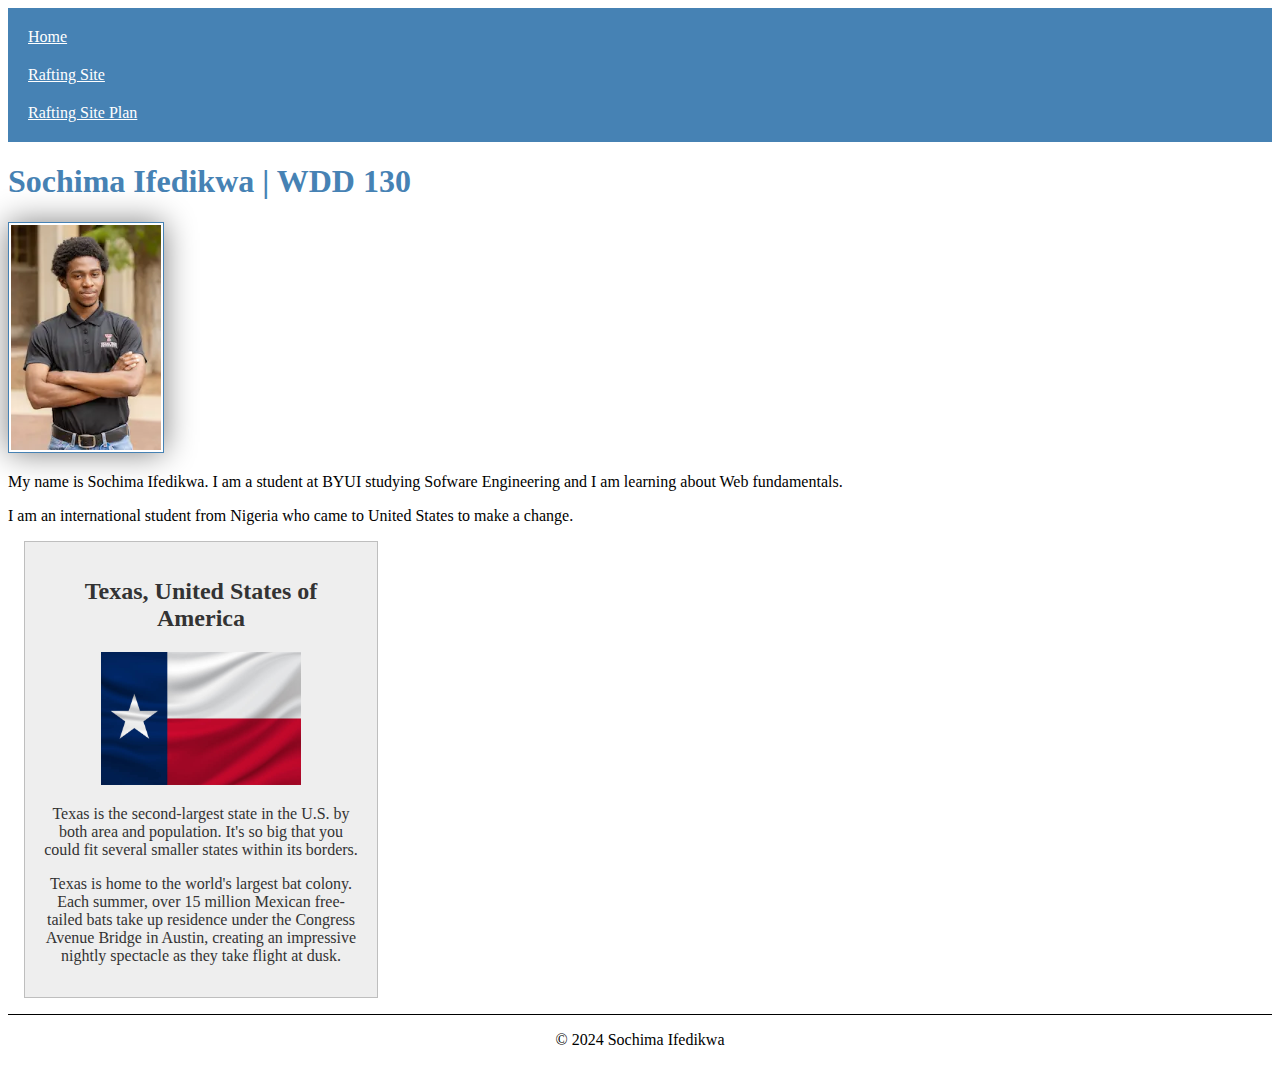
==== index.html @ 6b9115c0 "added a comment to the index file" ====
<!DOCTYPE html>
<html lang="en-ng">
    <head>
        <meta charset="utf-8">
        <meta name="viewport" content="width=device-width, initial-scale=1.0">
        <title>Sochima Ifedikwa | WDD 130</title> 
        <link rel="stylesheet" href="styles/styles.css">
        <meta name="description" content="sochima ifedikwa's homepage showing my new skills in html and css">
        <meta name="author" content="sochima ifedikwa">
    </head>
    <body>
        <header>
            <!-- The nav is used to add navigations to the website -->
            <nav>
                <a href="#">Home</a>
                <a href="wwr/">Rafting Site</a>
                <a href="wwr/site-plan-rafting.html">Rafting Site Plan</a>
            </nav>
        </header>
        <main>
            <h1>Sochima Ifedikwa | WDD 130</h1>
            <img src="images/compressed_pic.webp" alt="A potrait picture of me" width="200">
            <p>My name is Sochima Ifedikwa. I am a student at BYUI studying Sofware Engineering and I am learning about Web fundamentals.</p>
            <p>I am an international student from Nigeria who came to United States to make a change.
        </main>
        <aside>
            <h2>Texas, United States of America</h2>
            <img src="images/texas_flag.jpg" alt="texas flag" >
            <P>Texas is the second-largest state in the U.S. by both area and population. It's so big that you could fit several smaller states within its borders.</P>
            <p>Texas is home to the world's largest bat colony. Each summer, over 15 million Mexican free-tailed bats take up residence under the Congress Avenue Bridge in Austin, creating an impressive nightly spectacle as they take flight at dusk.</p>
        </aside>
        <footer>
            <p>&copy; 2024 Sochima Ifedikwa</p>
        </footer>
    </body>
</html>
---- styles/styles.css ----
nav {
    background-color: steelblue;
    padding: 10px;
}

nav a {
    color: white;
    display: block;
    padding: 10px;

}

h1 {
    color: steelblue;
}
/*  */
main img {
    width: 150px;
    height: auto;
    border: 1px solid steelblue;
    padding: 2px;
    box-shadow: 0 0 30px gray;
}

p {
    padding: 0; 
}

main {
    max-width: 840px;
}

aside {
    width: 20rem;
    margin: 1rem;
    border: 1px solid rgba(0, 0, 0, 0.2); /* 1 */
    padding: 1rem;
    background-color: #eee;
    color: #333;
    text-align: center;
}

aside img {
    width: 200px;
    height: auto;
}

footer {
    margin-top: 15px;
    border-top: 1px solid #000;
    text-align: center;
}
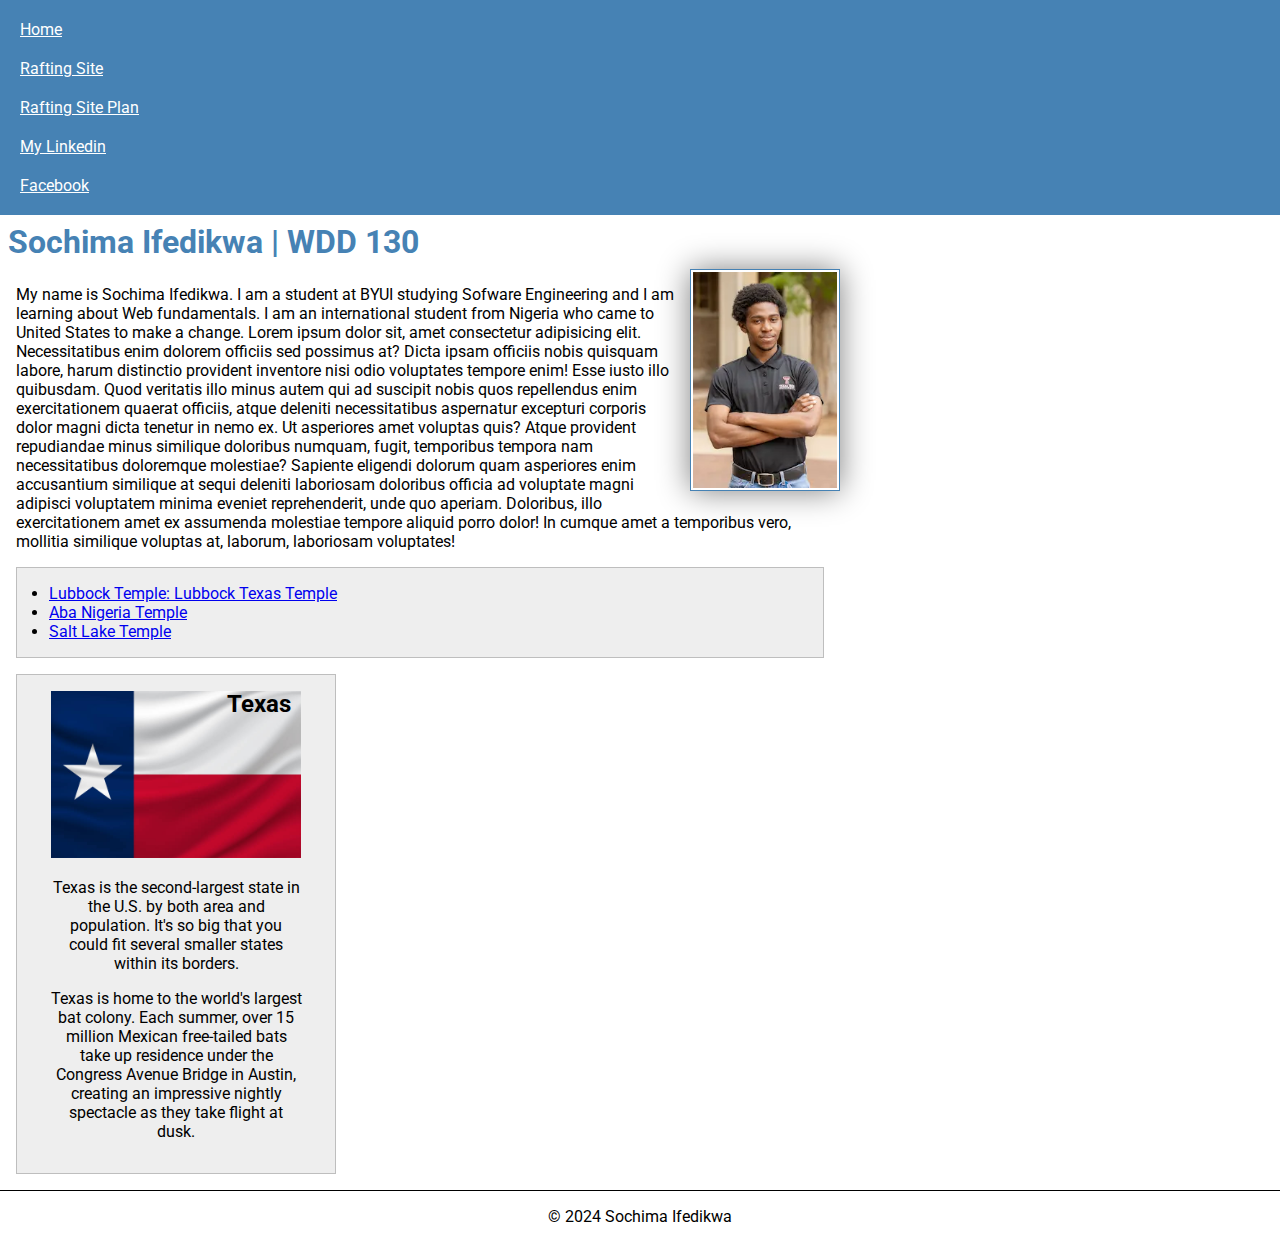
==== commit 57a045e8: "improved the CSS and HTML page" ====
--- a/index.html
+++ b/index.html
@@ -5,8 +5,12 @@
         <meta name="viewport" content="width=device-width, initial-scale=1.0">
         <title>Sochima Ifedikwa | WDD 130</title> 
         <link rel="stylesheet" href="styles/styles.css">
+        <link rel="preconnect" href="https://fonts.googleapis.com">
+        <link rel="preconnect" href="https://fonts.gstatic.com" crossorigin>
+        <link href="https://fonts.googleapis.com/css2?family=Roboto:ital,wght@0,100;0,300;0,400;0,500;0,700;0,900;1,100;1,300;1,400;1,500;1,700;1,900&display=swap" rel="stylesheet">
         <meta name="description" content="sochima ifedikwa's homepage showing my new skills in html and css">
         <meta name="author" content="sochima ifedikwa">
+
     </head>
     <body>
         <header>
@@ -15,16 +19,29 @@
                 <a href="#">Home</a>
                 <a href="wwr/">Rafting Site</a>
                 <a href="wwr/site-plan-rafting.html">Rafting Site Plan</a>
+                <a href="https://www.linkedin.com/in/sochima-ifedikwa/">My Linkedin</a>
+                <a href="https://www.facebook.com/sochima.ifedikwa">Facebook</a>
             </nav>
         </header>
         <main>
             <h1>Sochima Ifedikwa | WDD 130</h1>
             <img src="images/compressed_pic.webp" alt="A potrait picture of me" width="200">
-            <p>My name is Sochima Ifedikwa. I am a student at BYUI studying Sofware Engineering and I am learning about Web fundamentals.</p>
-            <p>I am an international student from Nigeria who came to United States to make a change.
+            <p>My name is Sochima Ifedikwa. I am a student at BYUI studying Sofware Engineering and I am learning about Web fundamentals.
+            I am an international student from Nigeria who came to United States to make a change.
+            Lorem ipsum dolor sit, amet consectetur adipisicing elit. Necessitatibus enim dolorem officiis sed possimus at? Dicta ipsam officiis nobis quisquam labore, harum distinctio provident inventore nisi odio voluptates 
+            tempore enim! Esse iusto illo quibusdam. Quod veritatis illo minus autem qui ad suscipit nobis quos repellendus enim exercitationem quaerat officiis, atque deleniti necessitatibus aspernatur excepturi corporis 
+            dolor magni dicta tenetur in nemo ex. Ut asperiores amet voluptas quis? Atque provident repudiandae minus similique doloribus numquam, fugit, temporibus tempora nam necessitatibus doloremque molestiae? Sapiente 
+            eligendi dolorum quam asperiores enim accusantium similique at sequi deleniti laboriosam doloribus officia ad voluptate magni adipisci voluptatem minima eveniet reprehenderit, unde quo aperiam. Doloribus, illo 
+            exercitationem amet ex assumenda molestiae tempore aliquid porro dolor! In cumque amet a temporibus vero, mollitia similique voluptas at, laborum, laboriosam voluptates!</p>
+            <ul class="box indent">
+                <!-- <p>I have not been to a lot of temples but these are the temples that I have seen pictures of</p> -->
+                <li><a href="https://www.churchofjesuschrist.org/temples/details/lubbock-texas-temple?lang=eng" target="_blank">Lubbock Temple: Lubbock Texas Temple</a></li>
+                <li><a href="https://www.churchofjesuschrist.org/temples/details/aba-nigeria-temple?lang=eng" target="_blank">Aba Nigeria Temple</a></li>
+                <li><a href="https://www.churchofjesuschrist.org/temples/details/salt-lake-temple?lang=eng" target="_blank">Salt Lake Temple</a></li>
+            </ul>
         </main>
-        <aside>
-            <h2>Texas, United States of America</h2>
+        <aside class="box">
+            <h2>Texas</h2>
             <img src="images/texas_flag.jpg" alt="texas flag" >
             <P>Texas is the second-largest state in the U.S. by both area and population. It's so big that you could fit several smaller states within its borders.</P>
             <p>Texas is home to the world's largest bat colony. Each summer, over 15 million Mexican free-tailed bats take up residence under the Congress Avenue Bridge in Austin, creating an impressive nightly spectacle as they take flight at dusk.</p>
@@ -33,4 +50,5 @@
             <p>&copy; 2024 Sochima Ifedikwa</p>
         </footer>
     </body>
+    <!-- This page was last updated on 09/10/2024 at 10:27 PM -->
 </html>--- a/styles/styles.css
+++ b/styles/styles.css
@@ -1,5 +1,21 @@
+:root {
+    --background-color: steelblue;
+}
+
+
+* {
+    box-sizing: border-box;
+    margin: 0;
+    padding: 0;
+}
+
+body {
+    font-size: 16px;
+    font-family: Roboto, Arial, sans-serif;
+}
+
 nav {
-    background-color: steelblue;
+    background-color: var(--background-color);
     padding: 10px;
 }
 
@@ -11,42 +27,67 @@
 }
 
 h1 {
-    color: steelblue;
-}
-/*  */
-main img {
-    width: 150px;
-    height: auto;
-    border: 1px solid steelblue;
-    padding: 2px;
-    box-shadow: 0 0 30px gray;
+    color: var(--background-color);
+    padding: 0.5rem;
 }
 
+
 p {
-    padding: 0; 
+    /* padding: 2px; */
+    margin: 1rem; 
 }
 
 main {
     max-width: 840px;
 }
 
+main img {
+    width: 150px;
+    height: auto;
+    border: 1px solid steelblue;
+    margin: 0 0 1rem 1rem;
+    padding: 2px;
+    box-shadow: 0 0 30px gray;
+    float: right;
+    
+}
+
 aside {
     width: 20rem;
-    margin: 1rem;
-    border: 1px solid rgba(0, 0, 0, 0.2); /* 1 */
-    padding: 1rem;
-    background-color: #eee;
-    color: #333;
     text-align: center;
+    position: relative;
 }
 
+
 aside img {
-    width: 200px;
+    width: 250px;
     height: auto;
+}
+
+
+aside h2 {
+    position: absolute;
+    top: 15px;
+    left: 210px; ;
 }
 
 footer {
     margin-top: 15px;
     border-top: 1px solid #000;
     text-align: center;
+}
+
+
+/* Class Selectors */
+
+.box {
+    margin: 1rem;
+    padding: 1rem;
+    border: 1px solid rgba(0, 0, 0, 0.2);
+    background-color: #eee;
+    color: #000;
+}
+
+.indent{
+    padding-left: 2rem;
 }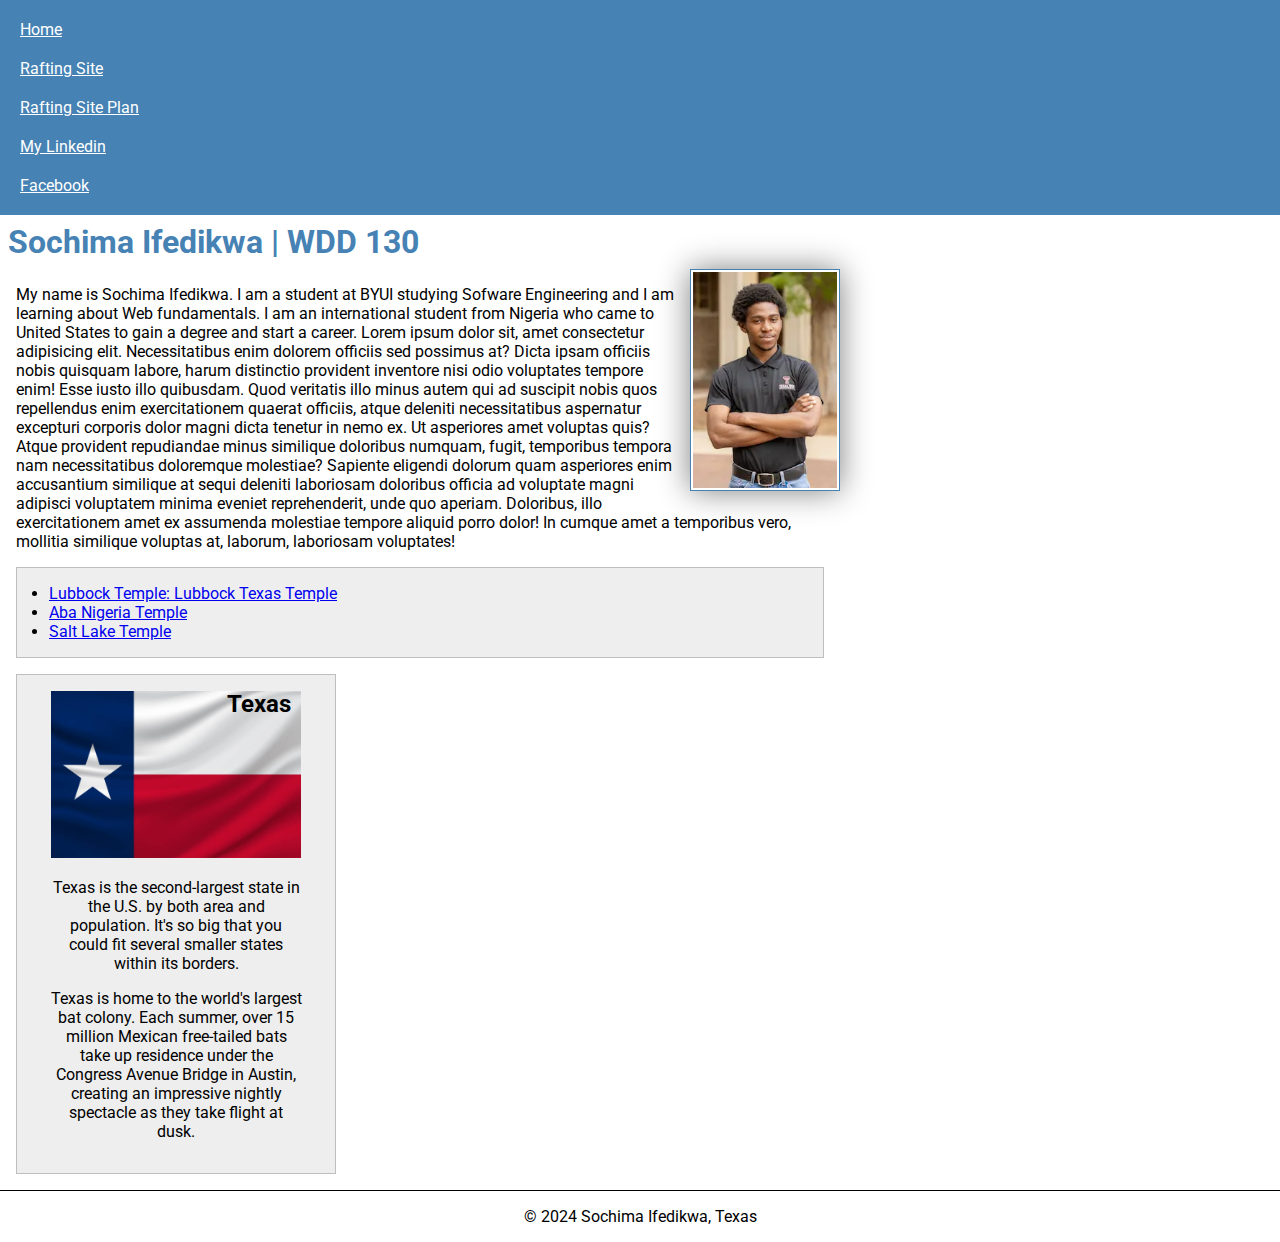
==== commit 162ea8d8: "modification of index page" ====
--- a/index.html
+++ b/index.html
@@ -27,7 +27,7 @@
             <h1>Sochima Ifedikwa | WDD 130</h1>
             <img src="images/compressed_pic.webp" alt="A potrait picture of me" width="200">
             <p>My name is Sochima Ifedikwa. I am a student at BYUI studying Sofware Engineering and I am learning about Web fundamentals.
-            I am an international student from Nigeria who came to United States to make a change.
+            I am an international student from Nigeria who came to United States to gain a degree and start a career.
             Lorem ipsum dolor sit, amet consectetur adipisicing elit. Necessitatibus enim dolorem officiis sed possimus at? Dicta ipsam officiis nobis quisquam labore, harum distinctio provident inventore nisi odio voluptates 
             tempore enim! Esse iusto illo quibusdam. Quod veritatis illo minus autem qui ad suscipit nobis quos repellendus enim exercitationem quaerat officiis, atque deleniti necessitatibus aspernatur excepturi corporis 
             dolor magni dicta tenetur in nemo ex. Ut asperiores amet voluptas quis? Atque provident repudiandae minus similique doloribus numquam, fugit, temporibus tempora nam necessitatibus doloremque molestiae? Sapiente 
@@ -47,7 +47,7 @@
             <p>Texas is home to the world's largest bat colony. Each summer, over 15 million Mexican free-tailed bats take up residence under the Congress Avenue Bridge in Austin, creating an impressive nightly spectacle as they take flight at dusk.</p>
         </aside>
         <footer>
-            <p>&copy; 2024 Sochima Ifedikwa</p>
+            <p>&copy; 2024 Sochima Ifedikwa, Texas</p>
         </footer>
     </body>
     <!-- This page was last updated on 09/10/2024 at 10:27 PM -->
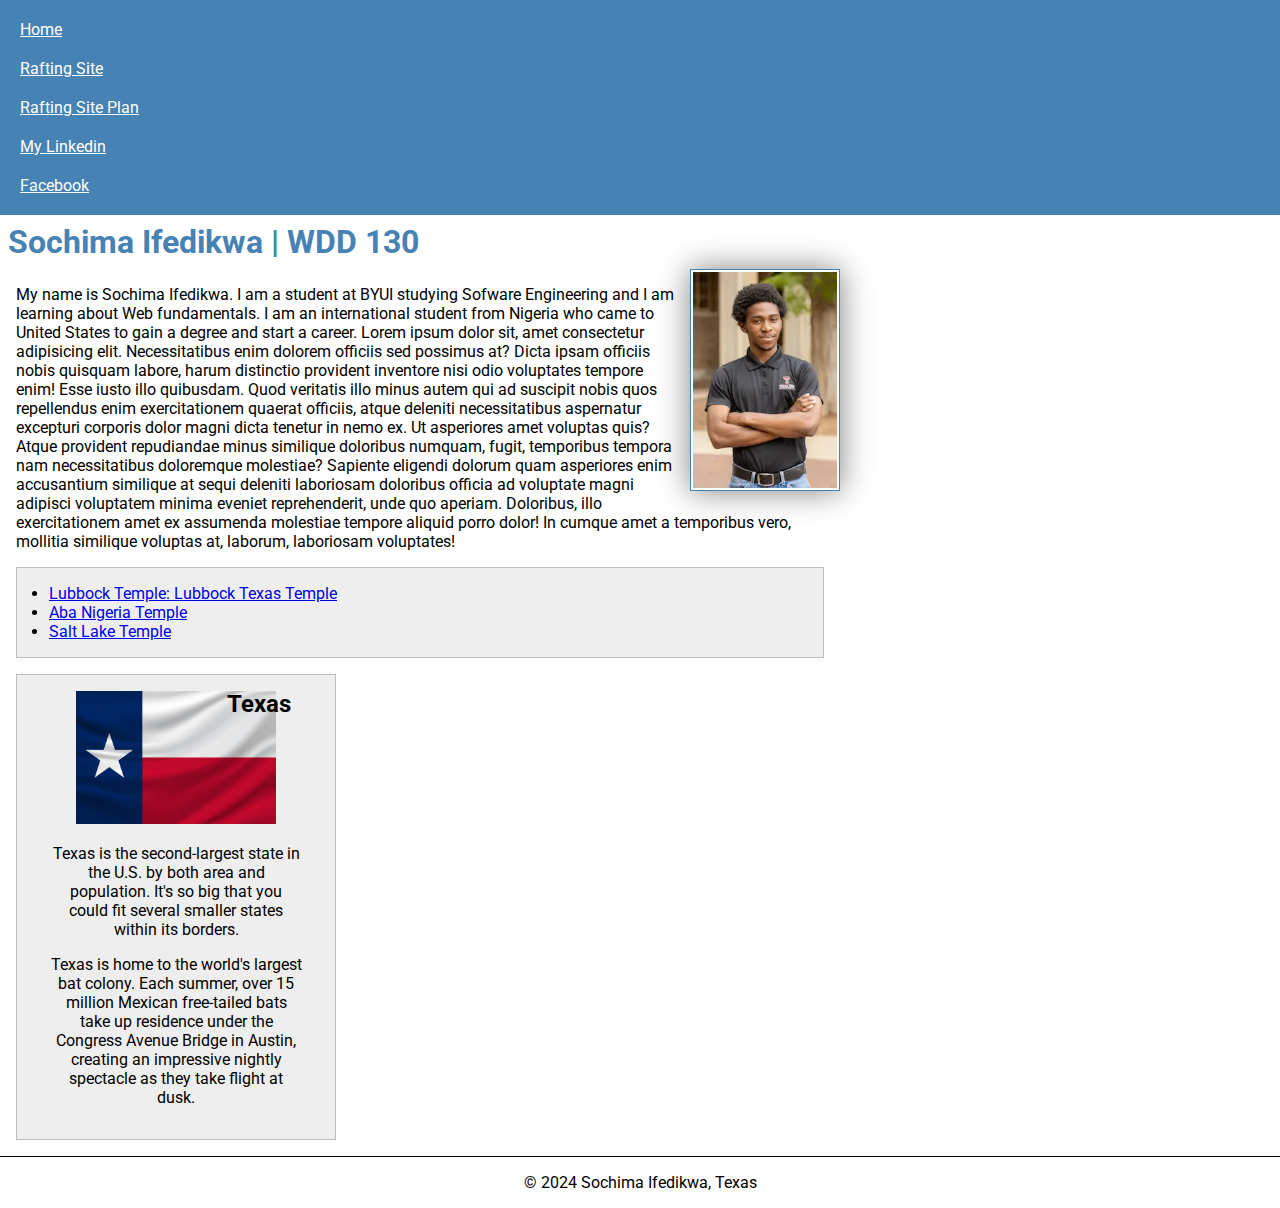
==== commit 0b898d86: "updated profile image name and updated element tag to lowercase" ====
--- a/index.html
+++ b/index.html
@@ -1,5 +1,5 @@
 <!DOCTYPE html>
-<html lang="en-ng">
+<html lang="en-US">
     <head>
         <meta charset="utf-8">
         <meta name="viewport" content="width=device-width, initial-scale=1.0">
@@ -25,7 +25,7 @@
         </header>
         <main>
             <h1>Sochima Ifedikwa | WDD 130</h1>
-            <img src="images/compressed_pic.webp" alt="A potrait picture of me" width="200">
+            <img src="images/profile.webp" alt="A potrait picture of me" width="200">
             <p>My name is Sochima Ifedikwa. I am a student at BYUI studying Sofware Engineering and I am learning about Web fundamentals.
             I am an international student from Nigeria who came to United States to gain a degree and start a career.
             Lorem ipsum dolor sit, amet consectetur adipisicing elit. Necessitatibus enim dolorem officiis sed possimus at? Dicta ipsam officiis nobis quisquam labore, harum distinctio provident inventore nisi odio voluptates 
@@ -43,7 +43,7 @@
         <aside class="box">
             <h2>Texas</h2>
             <img src="images/texas_flag.jpg" alt="texas flag" >
-            <P>Texas is the second-largest state in the U.S. by both area and population. It's so big that you could fit several smaller states within its borders.</P>
+            <p>Texas is the second-largest state in the U.S. by both area and population. It's so big that you could fit several smaller states within its borders.</p>
             <p>Texas is home to the world's largest bat colony. Each summer, over 15 million Mexican free-tailed bats take up residence under the Congress Avenue Bridge in Austin, creating an impressive nightly spectacle as they take flight at dusk.</p>
         </aside>
         <footer>
--- a/styles/styles.css
+++ b/styles/styles.css
@@ -33,7 +33,7 @@
 
 
 p {
-    /* padding: 2px; */
+    padding: 0;
     margin: 1rem; 
 }
 
@@ -54,13 +54,18 @@
 
 aside {
     width: 20rem;
+    margin: 1rem;
+    border: 1px solid rgba(0, 0, 0, 0.2);
+    padding: 1rem;
+    background-color: #eee;
+    color: #000;
     text-align: center;
     position: relative;
 }
 
 
 aside img {
-    width: 250px;
+    width: 200px;
     height: auto;
 }
 
@@ -90,4 +95,4 @@
 
 .indent{
     padding-left: 2rem;
-}+}
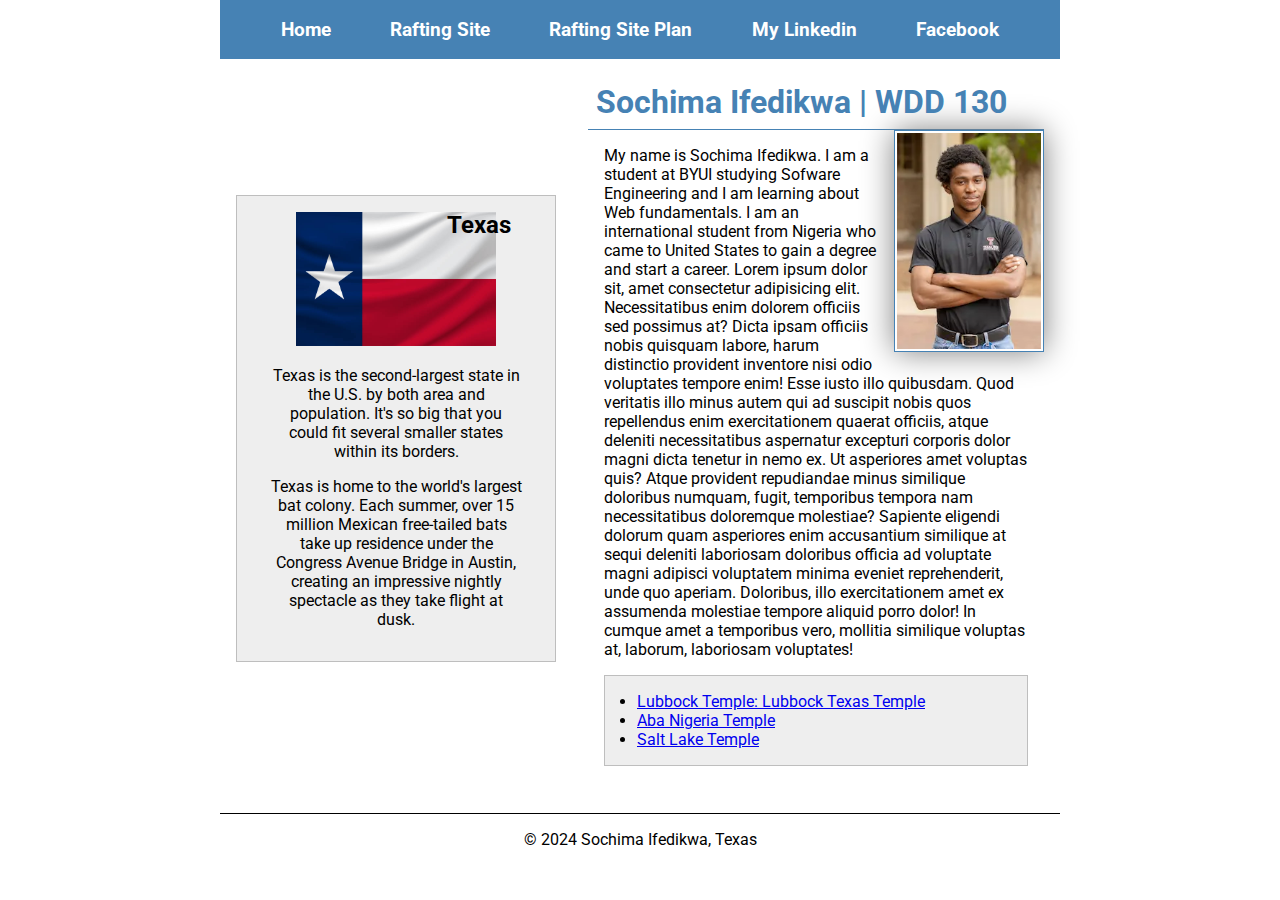
==== commit 38b30d11: "updated index to include a flex and grid positioning" ====
--- a/index.html
+++ b/index.html
@@ -3,13 +3,14 @@
     <head>
         <meta charset="utf-8">
         <meta name="viewport" content="width=device-width, initial-scale=1.0">
-        <title>Sochima Ifedikwa | WDD 130</title> 
+        <title>Sochima Ifedikwa | WDD 130</title>
+        <meta name="description" content="sochima ifedikwa's homepage showing my new skills in html and css">
+        <meta name="author" content="sochima ifedikwa"> 
         <link rel="stylesheet" href="styles/styles.css">
         <link rel="preconnect" href="https://fonts.googleapis.com">
         <link rel="preconnect" href="https://fonts.gstatic.com" crossorigin>
         <link href="https://fonts.googleapis.com/css2?family=Roboto:ital,wght@0,100;0,300;0,400;0,500;0,700;0,900;1,100;1,300;1,400;1,500;1,700;1,900&display=swap" rel="stylesheet">
-        <meta name="description" content="sochima ifedikwa's homepage showing my new skills in html and css">
-        <meta name="author" content="sochima ifedikwa">
+        
 
     </head>
     <body>
@@ -23,29 +24,32 @@
                 <a href="https://www.facebook.com/sochima.ifedikwa">Facebook</a>
             </nav>
         </header>
-        <main>
-            <h1>Sochima Ifedikwa | WDD 130</h1>
-            <img src="images/profile.webp" alt="A potrait picture of me" width="200">
-            <p>My name is Sochima Ifedikwa. I am a student at BYUI studying Sofware Engineering and I am learning about Web fundamentals.
-            I am an international student from Nigeria who came to United States to gain a degree and start a career.
-            Lorem ipsum dolor sit, amet consectetur adipisicing elit. Necessitatibus enim dolorem officiis sed possimus at? Dicta ipsam officiis nobis quisquam labore, harum distinctio provident inventore nisi odio voluptates 
-            tempore enim! Esse iusto illo quibusdam. Quod veritatis illo minus autem qui ad suscipit nobis quos repellendus enim exercitationem quaerat officiis, atque deleniti necessitatibus aspernatur excepturi corporis 
-            dolor magni dicta tenetur in nemo ex. Ut asperiores amet voluptas quis? Atque provident repudiandae minus similique doloribus numquam, fugit, temporibus tempora nam necessitatibus doloremque molestiae? Sapiente 
-            eligendi dolorum quam asperiores enim accusantium similique at sequi deleniti laboriosam doloribus officia ad voluptate magni adipisci voluptatem minima eveniet reprehenderit, unde quo aperiam. Doloribus, illo 
-            exercitationem amet ex assumenda molestiae tempore aliquid porro dolor! In cumque amet a temporibus vero, mollitia similique voluptas at, laborum, laboriosam voluptates!</p>
-            <ul class="box indent">
-                <!-- <p>I have not been to a lot of temples but these are the temples that I have seen pictures of</p> -->
-                <li><a href="https://www.churchofjesuschrist.org/temples/details/lubbock-texas-temple?lang=eng" target="_blank">Lubbock Temple: Lubbock Texas Temple</a></li>
-                <li><a href="https://www.churchofjesuschrist.org/temples/details/aba-nigeria-temple?lang=eng" target="_blank">Aba Nigeria Temple</a></li>
-                <li><a href="https://www.churchofjesuschrist.org/temples/details/salt-lake-temple?lang=eng" target="_blank">Salt Lake Temple</a></li>
-            </ul>
-        </main>
-        <aside class="box">
-            <h2>Texas</h2>
-            <img src="images/texas_flag.jpg" alt="texas flag" >
-            <p>Texas is the second-largest state in the U.S. by both area and population. It's so big that you could fit several smaller states within its borders.</p>
-            <p>Texas is home to the world's largest bat colony. Each summer, over 15 million Mexican free-tailed bats take up residence under the Congress Avenue Bridge in Austin, creating an impressive nightly spectacle as they take flight at dusk.</p>
-        </aside>
+        <div class="grid">
+            <main>
+                <h1>Sochima Ifedikwa | WDD 130</h1>
+                <img src="images/profile.webp" alt="A potrait picture of me" width="200">
+                <p>My name is Sochima Ifedikwa. I am a student at BYUI studying Sofware Engineering and I am learning about Web fundamentals.
+                I am an international student from Nigeria who came to United States to gain a degree and start a career.
+                Lorem ipsum dolor sit, amet consectetur adipisicing elit. Necessitatibus enim dolorem officiis sed possimus at? Dicta ipsam officiis nobis quisquam labore, harum distinctio provident inventore nisi odio voluptates 
+                tempore enim! Esse iusto illo quibusdam. Quod veritatis illo minus autem qui ad suscipit nobis quos repellendus enim exercitationem quaerat officiis, atque deleniti necessitatibus aspernatur excepturi corporis 
+                dolor magni dicta tenetur in nemo ex. Ut asperiores amet voluptas quis? Atque provident repudiandae minus similique doloribus numquam, fugit, temporibus tempora nam necessitatibus doloremque molestiae? Sapiente 
+                eligendi dolorum quam asperiores enim accusantium similique at sequi deleniti laboriosam doloribus officia ad voluptate magni adipisci voluptatem minima eveniet reprehenderit, unde quo aperiam. Doloribus, illo 
+                exercitationem amet ex assumenda molestiae tempore aliquid porro dolor! In cumque amet a temporibus vero, mollitia similique voluptas at, laborum, laboriosam voluptates!</p>
+                <ul class="box indent">
+                    <!-- <p>I have not been to a lot of temples but these are the temples that I have seen pictures of</p> -->
+                    <li><a href="https://www.churchofjesuschrist.org/temples/details/lubbock-texas-temple?lang=eng" target="_blank">Lubbock Temple: Lubbock Texas Temple</a></li>
+                    <li><a href="https://www.churchofjesuschrist.org/temples/details/aba-nigeria-temple?lang=eng" target="_blank">Aba Nigeria Temple</a></li>
+                    <li><a href="https://www.churchofjesuschrist.org/temples/details/salt-lake-temple?lang=eng" target="_blank">Salt Lake Temple</a></li>
+                </ul>
+            </main>
+            <aside class="box">
+                <h2>Texas</h2>
+                <img src="images/texas_flag.jpg" alt="texas flag" >
+                <p>Texas is the second-largest state in the U.S. by both area and population. It's so big that you could fit several smaller states within its borders.</p>
+                <p>Texas is home to the world's largest bat colony. Each summer, over 15 million Mexican free-tailed bats take up residence under the Congress Avenue Bridge in Austin, creating an impressive nightly spectacle as they take flight at dusk.</p>
+            </aside>
+        </div>
+        
         <footer>
             <p>&copy; 2024 Sochima Ifedikwa, Texas</p>
         </footer>
--- a/styles/styles.css
+++ b/styles/styles.css
@@ -13,22 +13,31 @@
     font-size: 16px;
     font-family: Roboto, Arial, sans-serif;
 }
-
+header, .grid, footer {
+    max-width: 840px;
+    margin: 0 auto;
+}
 nav {
     background-color: var(--background-color);
     padding: 10px;
+    display: flex;
+    justify-content: space-evenly;
+    align-items: center;
 }
 
 nav a {
     color: white;
     display: block;
-    padding: 10px;
-
+    padding: 0.5rem;
+    text-decoration: none;
+    font-size: 1.2rem;
+    font-weight: 700;
 }
 
 h1 {
     color: var(--background-color);
     padding: 0.5rem;
+    border-bottom: 1px solid var(--background-color);
 }
 
 
@@ -38,7 +47,8 @@
 }
 
 main {
-    max-width: 840px;
+    grid-column: 2/3;
+    margin: 1rem;
 }
 
 main img {
@@ -54,13 +64,10 @@
 
 aside {
     width: 20rem;
-    margin: 1rem;
-    border: 1px solid rgba(0, 0, 0, 0.2);
-    padding: 1rem;
-    background-color: #eee;
-    color: #000;
     text-align: center;
     position: relative;
+    grid-column: 1/2;
+    grid-row: 1/2;
 }
 
 
@@ -96,3 +103,9 @@
 .indent{
     padding-left: 2rem;
 }
+
+.grid {
+    display: grid;
+    align-items: center;
+}
+
